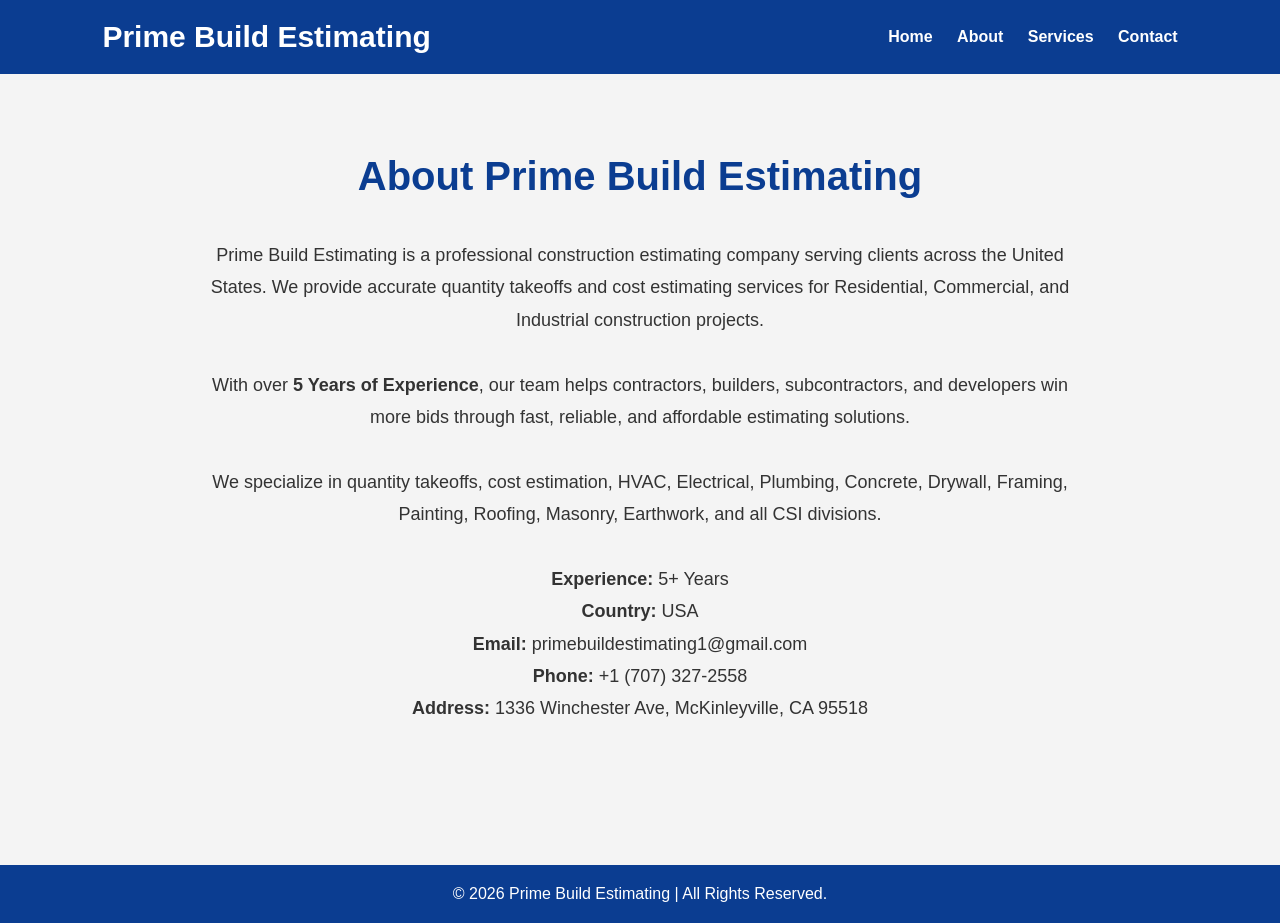
==== about.html @ 17c0748e "Create about.html" ====
<!DOCTYPE html>
<html lang="en">
<head>
<meta charset="UTF-8">
<meta name="viewport" content="width=device-width, initial-scale=1.0">
<title>About Us | Prime Build Estimating</title>
<link rel="stylesheet" href="css/style.css">
</head>

<body>

<header>
<h2>Prime Build Estimating</h2>

<nav>
<a href="index.html">Home</a>
<a href="about.html">About</a>
<a href="services.html">Services</a>
<a href="contact.html">Contact</a>
</nav>
</header>

<section class="services">

<h2>About Prime Build Estimating</h2>

<p style="max-width:900px;margin:auto;font-size:18px;line-height:1.8;">

Prime Build Estimating is a professional construction estimating company serving clients across the United States. We provide accurate quantity takeoffs and cost estimating services for Residential, Commercial, and Industrial construction projects.

<br><br>

With over <strong>5 Years of Experience</strong>, our team helps contractors, builders, subcontractors, and developers win more bids through fast, reliable, and affordable estimating solutions.

<br><br>

We specialize in quantity takeoffs, cost estimation, HVAC, Electrical, Plumbing, Concrete, Drywall, Framing, Painting, Roofing, Masonry, Earthwork, and all CSI divisions.

<br><br>

<strong>Experience:</strong> 5+ Years<br>
<strong>Country:</strong> USA<br>
<strong>Email:</strong> primebuildestimating1@gmail.com<br>
<strong>Phone:</strong> +1 (707) 327-2558<br>
<strong>Address:</strong> 1336 Winchester Ave, McKinleyville, CA 95518

</p>

</section>

<footer>
<p>© 2026 Prime Build Estimating | All Rights Reserved.</p>
</footer>

</body>
</html>
---- css/style.css ----
*{
margin:0;
padding:0;
box-sizing:border-box;
font-family:Arial,sans-serif;
}

body{
background:#f4f4f4;
color:#333;
}

header{
background:#0B3D91;
color:white;
padding:20px 8%;
display:flex;
justify-content:space-between;
align-items:center;
}

header h2{
font-size:30px;
}

nav a{
color:white;
text-decoration:none;
margin-left:20px;
font-weight:bold;
}

.hero{
height:90vh;
background:linear-gradient(rgba(0,0,0,.6),rgba(0,0,0,.6)),url('https://images.unsplash.com/photo-1504307651254-35680f356dfd?auto=format&fit=crop&w=1600&q=80');
background-size:cover;
background-position:center;
display:flex;
justify-content:center;
align-items:center;
text-align:center;
color:white;
padding:20px;
}

.hero h1{
font-size:55px;
margin-bottom:20px;
}

.hero p{
font-size:22px;
margin-bottom:35px;
}

.btn{
display:inline-block;
background:#ff7a00;
padding:15px 35px;
color:white;
text-decoration:none;
border-radius:6px;
font-size:18px;
font-weight:bold;
}

.services{
padding:80px 8%;
text-align:center;
}

.services h2{
font-size:40px;
color:#0B3D91;
margin-bottom:40px;
}

.cards{
display:grid;
grid-template-columns:repeat(auto-fit,minmax(250px,1fr));
gap:25px;
}

.card{
background:white;
padding:30px;
border-radius:10px;
box-shadow:0 5px 15px rgba(0,0,0,.1);
}

.card h3{
margin-bottom:15px;
color:#0B3D91;
}

footer{
background:#0B3D91;
color:white;
padding:20px;
text-align:center;
margin-top:60px;
}

@media(max-width:768px){

header{
flex-direction:column;
}

nav{
margin-top:15px;
}

.hero h1{
font-size:36px;
}

.hero p{
font-size:18px;
}

}
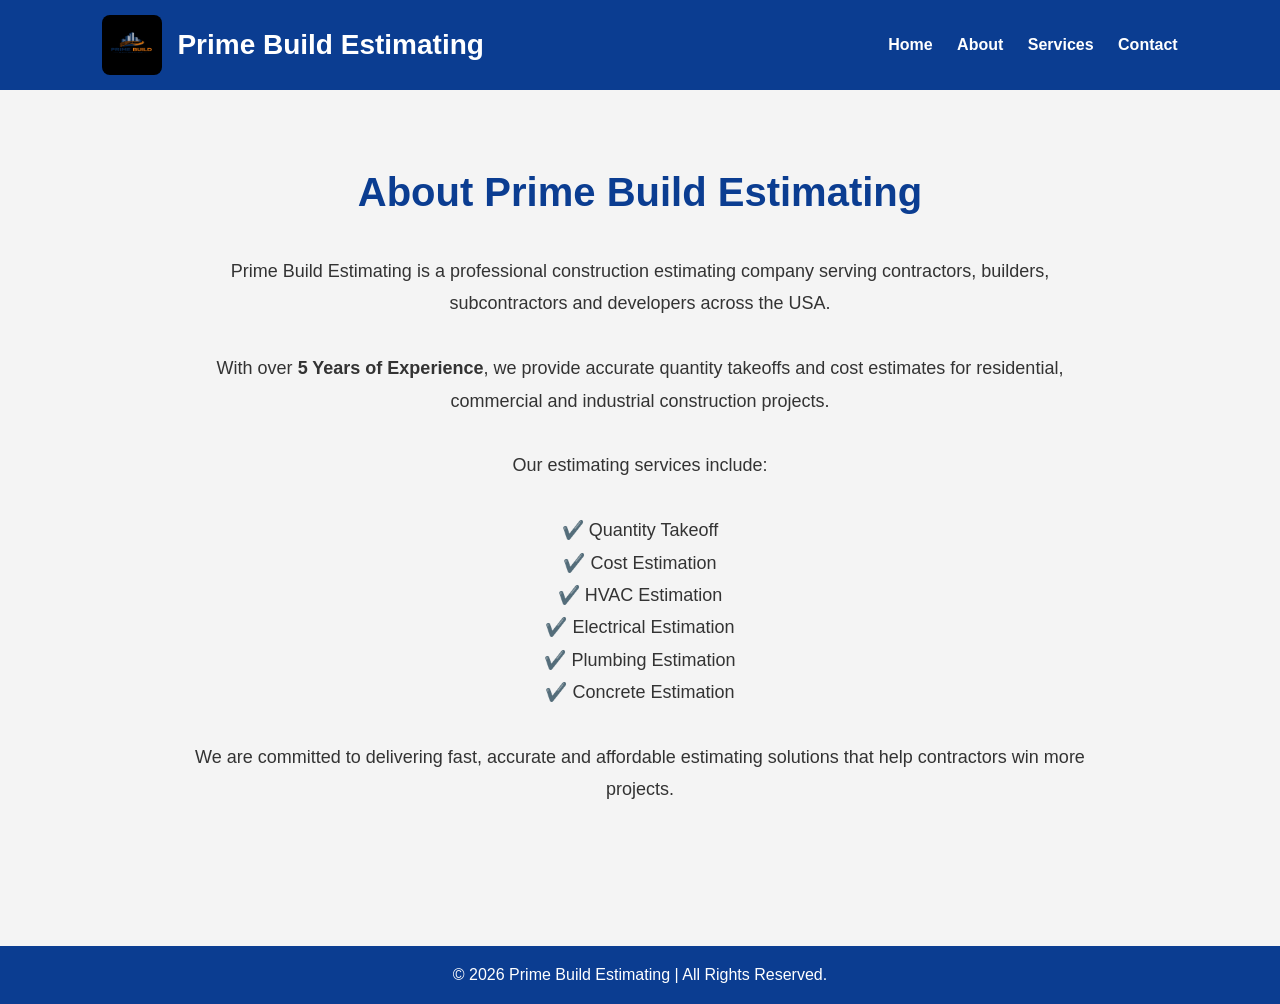
==== commit 29686c39: "Update about.html" ====
--- a/about.html
+++ b/about.html
@@ -1,5 +1,6 @@
 <!DOCTYPE html>
 <html lang="en">
+
 <head>
 <meta charset="UTF-8">
 <meta name="viewport" content="width=device-width, initial-scale=1.0">
@@ -10,7 +11,11 @@
 <body>
 
 <header>
+
+<div class="logo">
+<img src="Logo.png.jpeg" alt="Prime Build Estimating Logo">
 <h2>Prime Build Estimating</h2>
+</div>
 
 <nav>
 <a href="index.html">Home</a>
@@ -18,6 +23,7 @@
 <a href="services.html">Services</a>
 <a href="contact.html">Contact</a>
 </nav>
+
 </header>
 
 <section class="services">
@@ -26,30 +32,37 @@
 
 <p style="max-width:900px;margin:auto;font-size:18px;line-height:1.8;">
 
-Prime Build Estimating is a professional construction estimating company serving clients across the United States. We provide accurate quantity takeoffs and cost estimating services for Residential, Commercial, and Industrial construction projects.
+Prime Build Estimating is a professional construction estimating company serving contractors, builders, subcontractors and developers across the USA.
 
 <br><br>
 
-With over <strong>5 Years of Experience</strong>, our team helps contractors, builders, subcontractors, and developers win more bids through fast, reliable, and affordable estimating solutions.
+With over <strong>5 Years of Experience</strong>, we provide accurate quantity takeoffs and cost estimates for residential, commercial and industrial construction projects.
 
 <br><br>
 
-We specialize in quantity takeoffs, cost estimation, HVAC, Electrical, Plumbing, Concrete, Drywall, Framing, Painting, Roofing, Masonry, Earthwork, and all CSI divisions.
+Our estimating services include:
 
 <br><br>
 
-<strong>Experience:</strong> 5+ Years<br>
-<strong>Country:</strong> USA<br>
-<strong>Email:</strong> primebuildestimating1@gmail.com<br>
-<strong>Phone:</strong> +1 (707) 327-2558<br>
-<strong>Address:</strong> 1336 Winchester Ave, McKinleyville, CA 95518
+✔️ Quantity Takeoff<br>
+✔️ Cost Estimation<br>
+✔️ HVAC Estimation<br>
+✔️ Electrical Estimation<br>
+✔️ Plumbing Estimation<br>
+✔️ Concrete Estimation
+
+<br><br>
+
+We are committed to delivering fast, accurate and affordable estimating solutions that help contractors win more projects.
 
 </p>
 
 </section>
 
 <footer>
+
 <p>© 2026 Prime Build Estimating | All Rights Reserved.</p>
+
 </footer>
 
 </body>
--- a/css/style.css
+++ b/css/style.css
@@ -12,15 +12,27 @@
 
 header{
 background:#0B3D91;
-color:white;
-padding:20px 8%;
+padding:15px 8%;
 display:flex;
 justify-content:space-between;
 align-items:center;
 }
 
-header h2{
-font-size:30px;
+.logo{
+display:flex;
+align-items:center;
+}
+
+.logo img{
+width:60px;
+height:60px;
+margin-right:15px;
+border-radius:8px;
+}
+
+.logo h2{
+color:white;
+font-size:28px;
 }
 
 nav a{
@@ -30,9 +42,14 @@
 font-weight:bold;
 }
 
+nav a:hover{
+color:#ffb347;
+}
+
 .hero{
 height:90vh;
-background:linear-gradient(rgba(0,0,0,.6),rgba(0,0,0,.6)),url('https://images.unsplash.com/photo-1504307651254-35680f356dfd?auto=format&fit=crop&w=1600&q=80');
+background:linear-gradient(rgba(0,0,0,.6),rgba(0,0,0,.6)),
+url('https://images.unsplash.com/photo-1504307651254-35680f356dfd?auto=format&fit=crop&w=1600&q=80');
 background-size:cover;
 background-position:center;
 display:flex;
@@ -61,7 +78,6 @@
 text-decoration:none;
 border-radius:6px;
 font-size:18px;
-font-weight:bold;
 }
 
 .services{
@@ -88,11 +104,6 @@
 box-shadow:0 5px 15px rgba(0,0,0,.1);
 }
 
-.card h3{
-margin-bottom:15px;
-color:#0B3D91;
-}
-
 footer{
 background:#0B3D91;
 color:white;
@@ -102,7 +113,6 @@
 }
 
 @media(max-width:768px){
-
 header{
 flex-direction:column;
 }
@@ -118,5 +128,4 @@
 .hero p{
 font-size:18px;
 }
-
 }
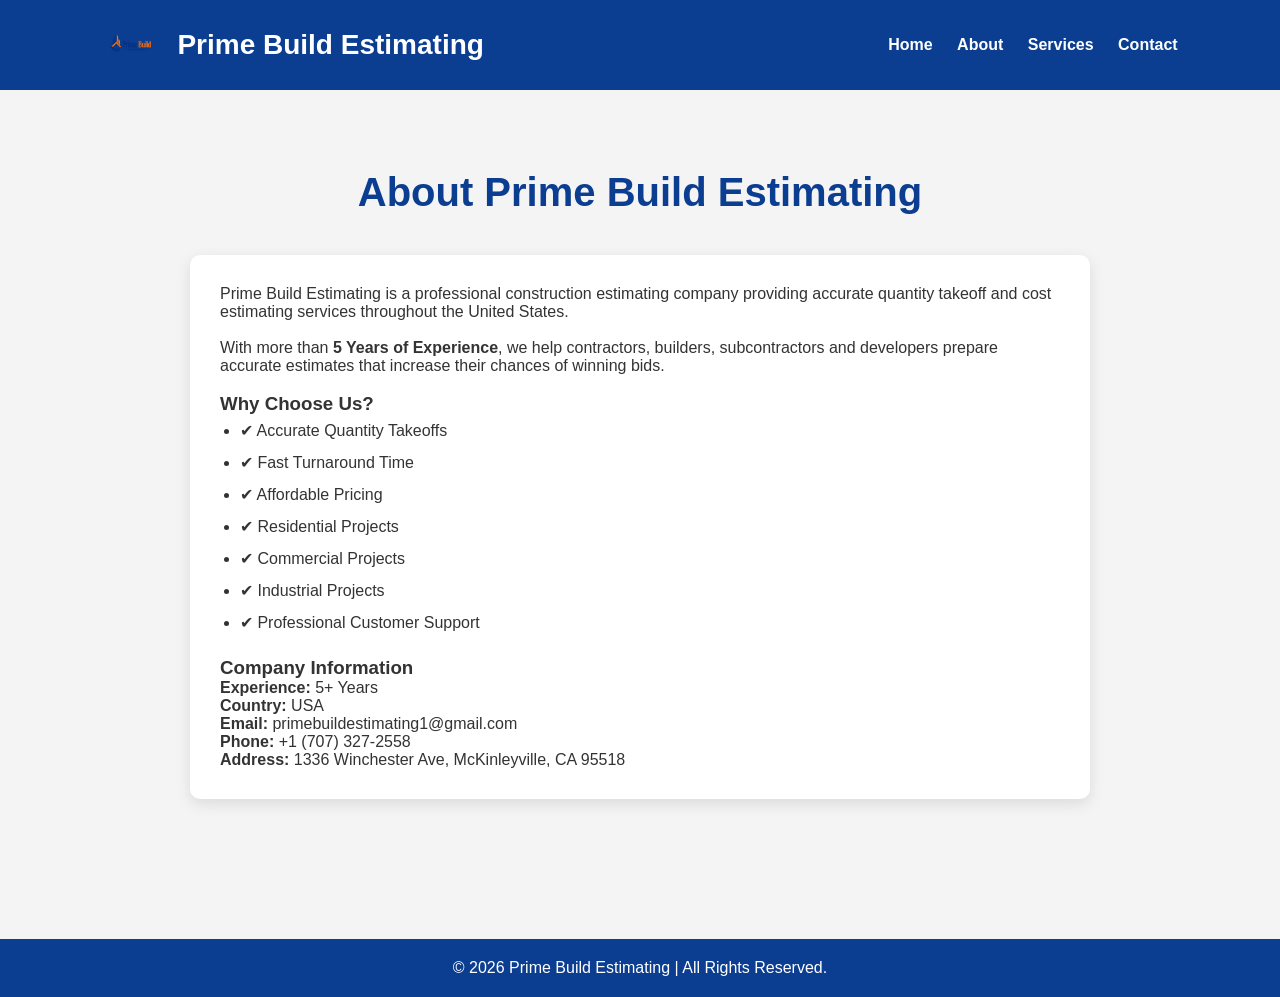
==== commit ac4778f2: "Update about.html" ====
--- a/about.html
+++ b/about.html
@@ -1,6 +1,5 @@
 <!DOCTYPE html>
 <html lang="en">
-
 <head>
 <meta charset="UTF-8">
 <meta name="viewport" content="width=device-width, initial-scale=1.0">
@@ -13,7 +12,7 @@
 <header>
 
 <div class="logo">
-<img src="Logo.png.jpeg" alt="Prime Build Estimating Logo">
+<img src="logo.png.jpeg.png" alt="Prime Build Estimating Logo">
 <h2>Prime Build Estimating</h2>
 </div>
 
@@ -30,32 +29,59 @@
 
 <h2>About Prime Build Estimating</h2>
 
-<p style="max-width:900px;margin:auto;font-size:18px;line-height:1.8;">
+<div class="card" style="max-width:900px;margin:auto;text-align:left;">
 
-Prime Build Estimating is a professional construction estimating company serving contractors, builders, subcontractors and developers across the USA.
+<p>
 
-<br><br>
-
-With over <strong>5 Years of Experience</strong>, we provide accurate quantity takeoffs and cost estimates for residential, commercial and industrial construction projects.
-
-<br><br>
-
-Our estimating services include:
-
-<br><br>
-
-✔️ Quantity Takeoff<br>
-✔️ Cost Estimation<br>
-✔️ HVAC Estimation<br>
-✔️ Electrical Estimation<br>
-✔️ Plumbing Estimation<br>
-✔️ Concrete Estimation
-
-<br><br>
-
-We are committed to delivering fast, accurate and affordable estimating solutions that help contractors win more projects.
+Prime Build Estimating is a professional construction estimating company providing accurate quantity takeoff and cost estimating services throughout the United States.
 
 </p>
+
+<br>
+
+<p>
+
+With more than <strong>5 Years of Experience</strong>, we help contractors, builders, subcontractors and developers prepare accurate estimates that increase their chances of winning bids.
+
+</p>
+
+<br>
+
+<h3>Why Choose Us?</h3>
+
+<ul style="line-height:2; padding-left:20px;">
+
+<li>✔ Accurate Quantity Takeoffs</li>
+
+<li>✔ Fast Turnaround Time</li>
+
+<li>✔ Affordable Pricing</li>
+
+<li>✔ Residential Projects</li>
+
+<li>✔ Commercial Projects</li>
+
+<li>✔ Industrial Projects</li>
+
+<li>✔ Professional Customer Support</li>
+
+</ul>
+
+<br>
+
+<h3>Company Information</h3>
+
+<p><strong>Experience:</strong> 5+ Years</p>
+
+<p><strong>Country:</strong> USA</p>
+
+<p><strong>Email:</strong> primebuildestimating1@gmail.com</p>
+
+<p><strong>Phone:</strong> +1 (707) 327-2558</p>
+
+<p><strong>Address:</strong> 1336 Winchester Ave, McKinleyville, CA 95518</p>
+
+</div>
 
 </section>
 
@@ -66,4 +92,5 @@
 </footer>
 
 </body>
+
 </html>
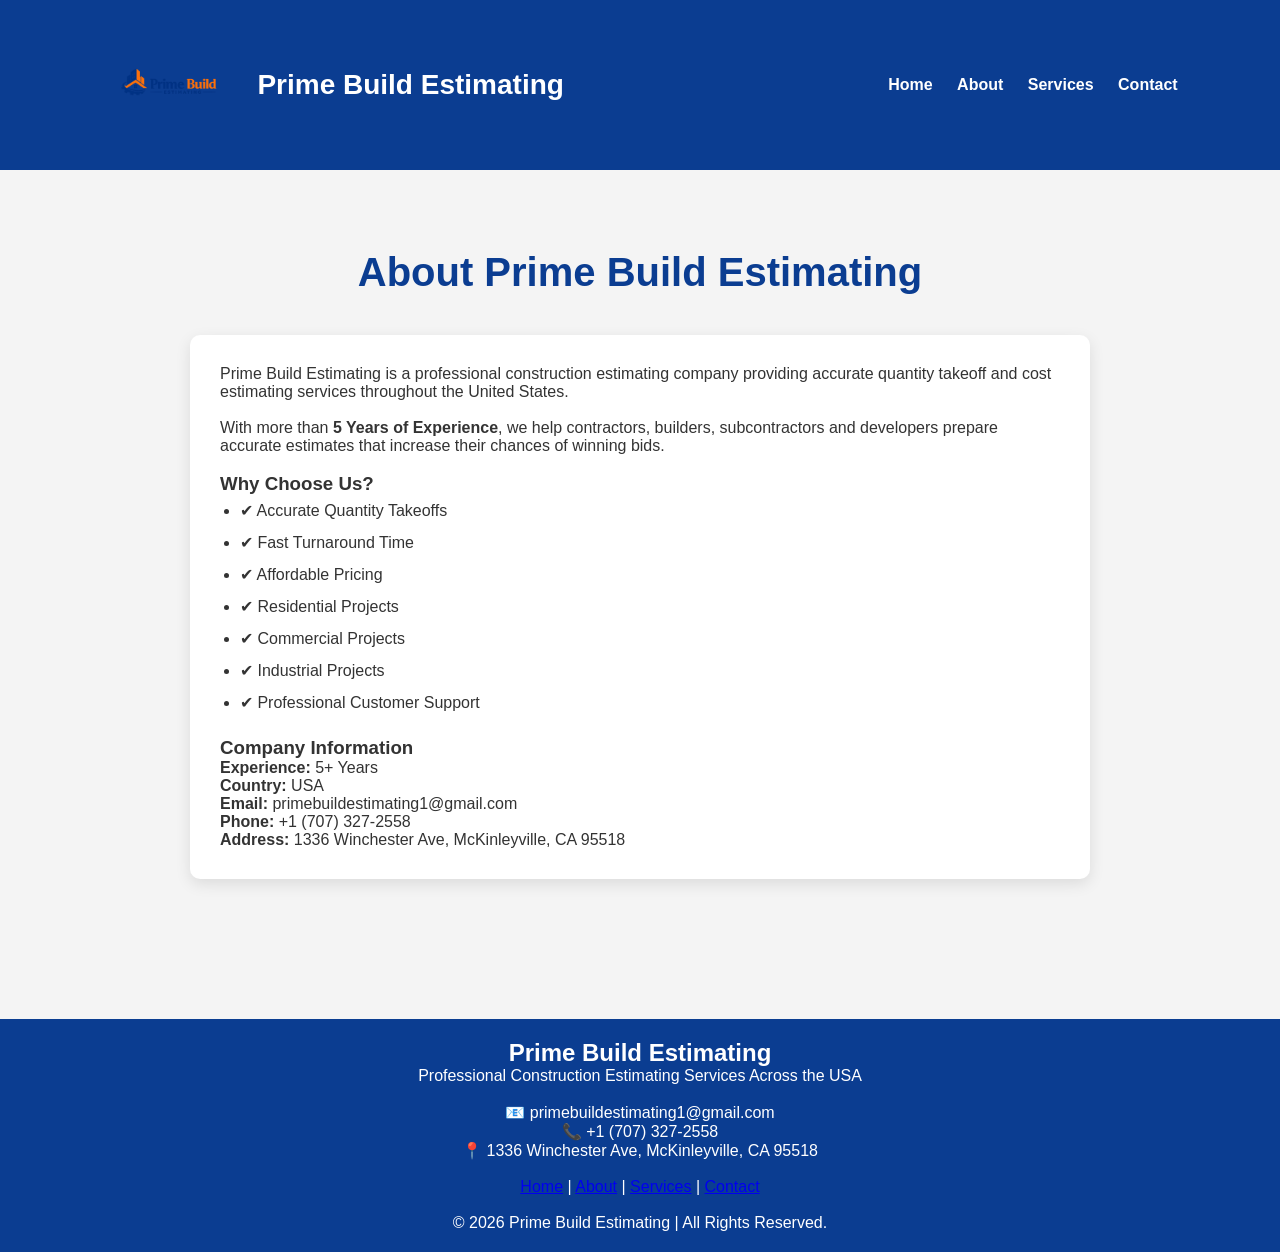
==== commit e110a796: "Update about.html" ====
--- a/about.html
+++ b/about.html
@@ -87,6 +87,36 @@
 
 <footer>
 
+<h2>Prime Build Estimating</h2>
+
+<p>
+Professional Construction Estimating Services Across the USA
+</p>
+
+<br>
+
+<p>📧 primebuildestimating1@gmail.com</p>
+
+<p>📞 +1 (707) 327-2558</p>
+
+<p>📍 1336 Winchester Ave, McKinleyville, CA 95518</p>
+
+<br>
+
+<p>
+
+<a href="index.html">Home</a> |
+
+<a href="about.html">About</a> |
+
+<a href="services.html">Services</a> |
+
+<a href="contact.html">Contact</a>
+
+</p>
+
+<br>
+
 <p>© 2026 Prime Build Estimating | All Rights Reserved.</p>
 
 </footer>
--- a/css/style.css
+++ b/css/style.css
@@ -24,10 +24,10 @@
 }
 
 .logo img{
-width:60px;
-height:60px;
+width:140px;
+height:140px;
 margin-right:15px;
-border-radius:8px;
+object-fit:contain;
 }
 
 .logo h2{
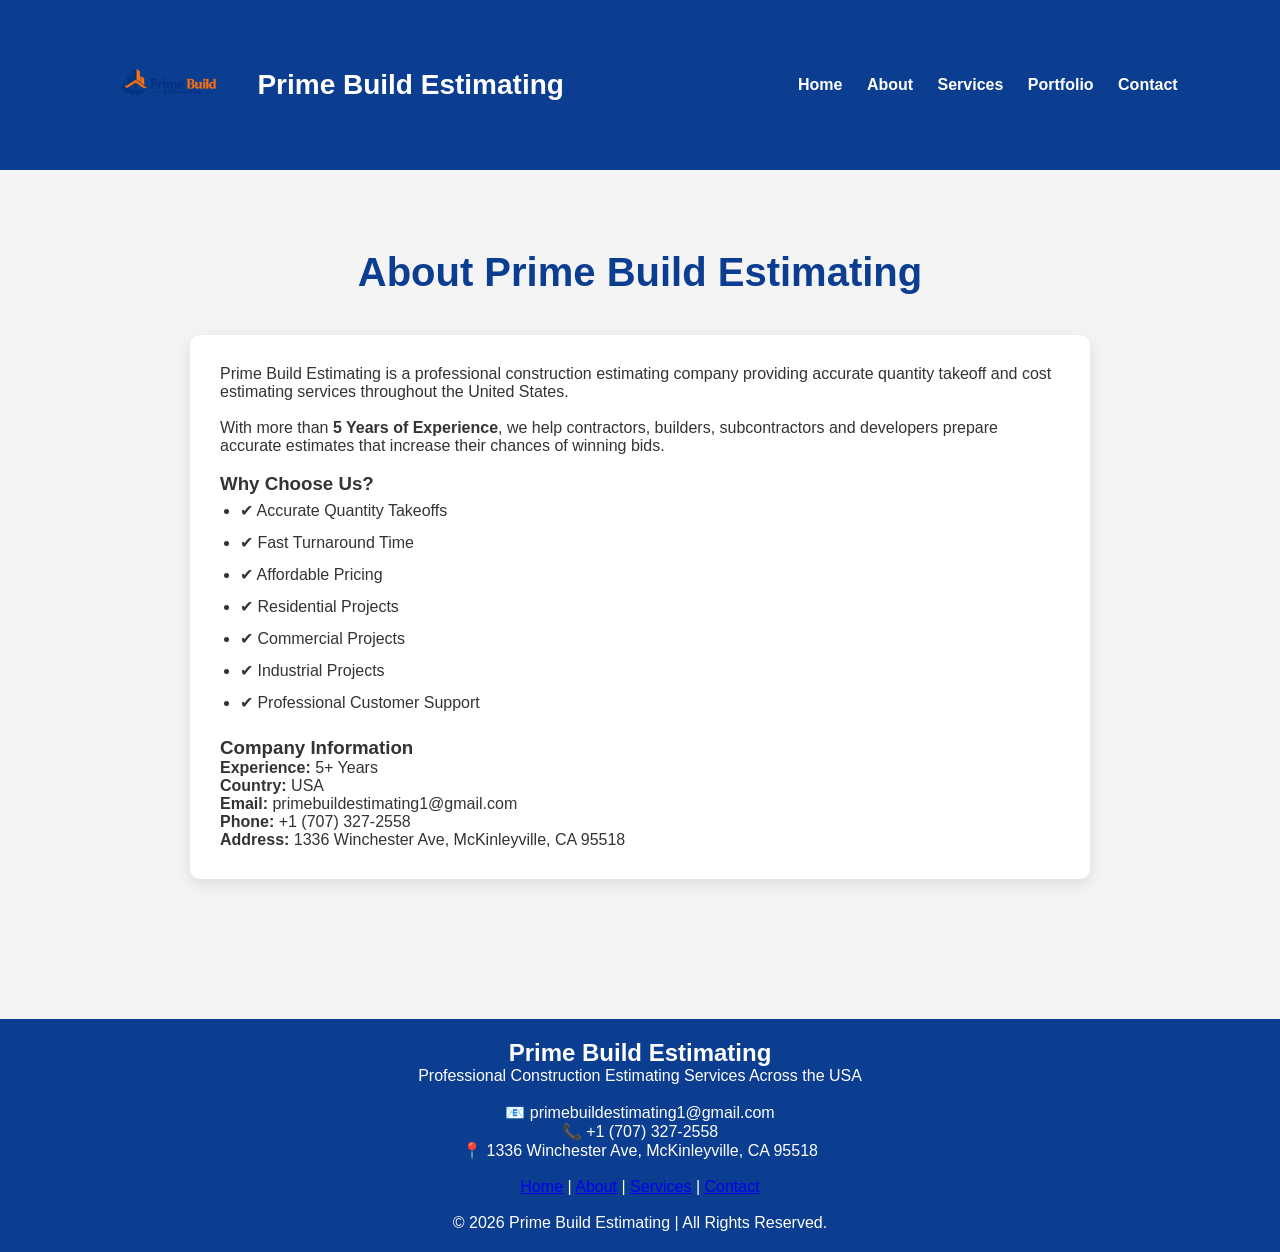
==== commit e777c2f0: "Update about.html" ====
--- a/about.html
+++ b/about.html
@@ -20,6 +20,7 @@
 <a href="index.html">Home</a>
 <a href="about.html">About</a>
 <a href="services.html">Services</a>
+<a href="portfolio.html">Portfolio</a>
 <a href="contact.html">Contact</a>
 </nav>
 
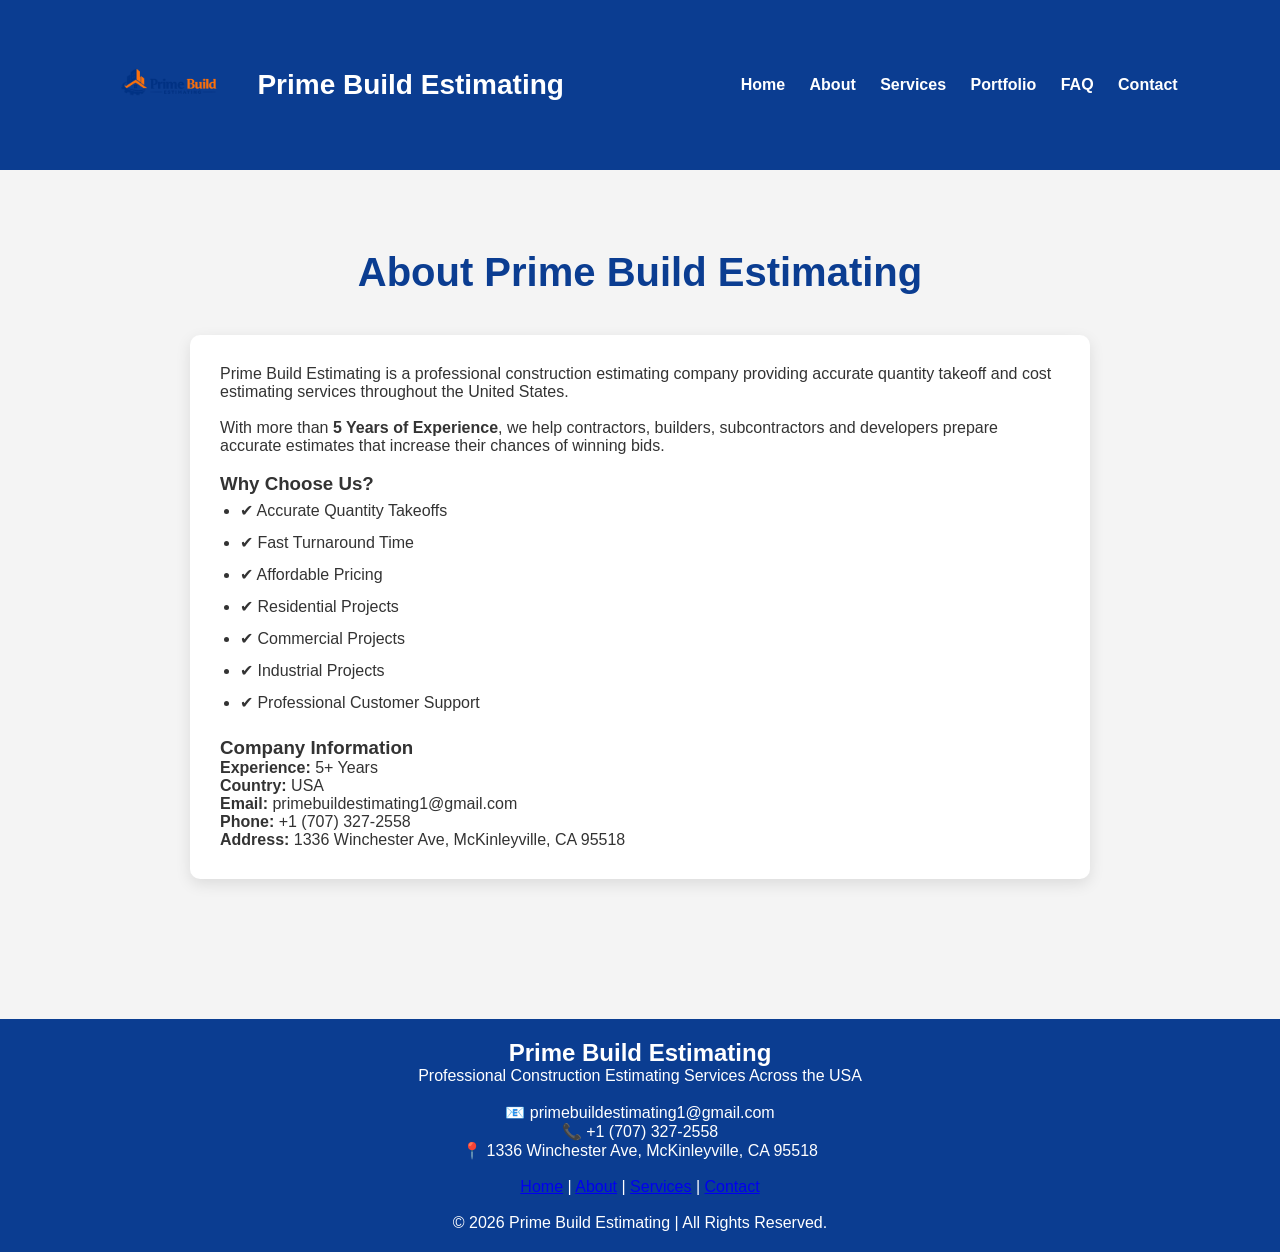
==== commit e756aa23: "Update about.html" ====
--- a/about.html
+++ b/about.html
@@ -21,6 +21,7 @@
 <a href="about.html">About</a>
 <a href="services.html">Services</a>
 <a href="portfolio.html">Portfolio</a>
+<a href="faq.html">FAQ</a>
 <a href="contact.html">Contact</a>
 </nav>
 
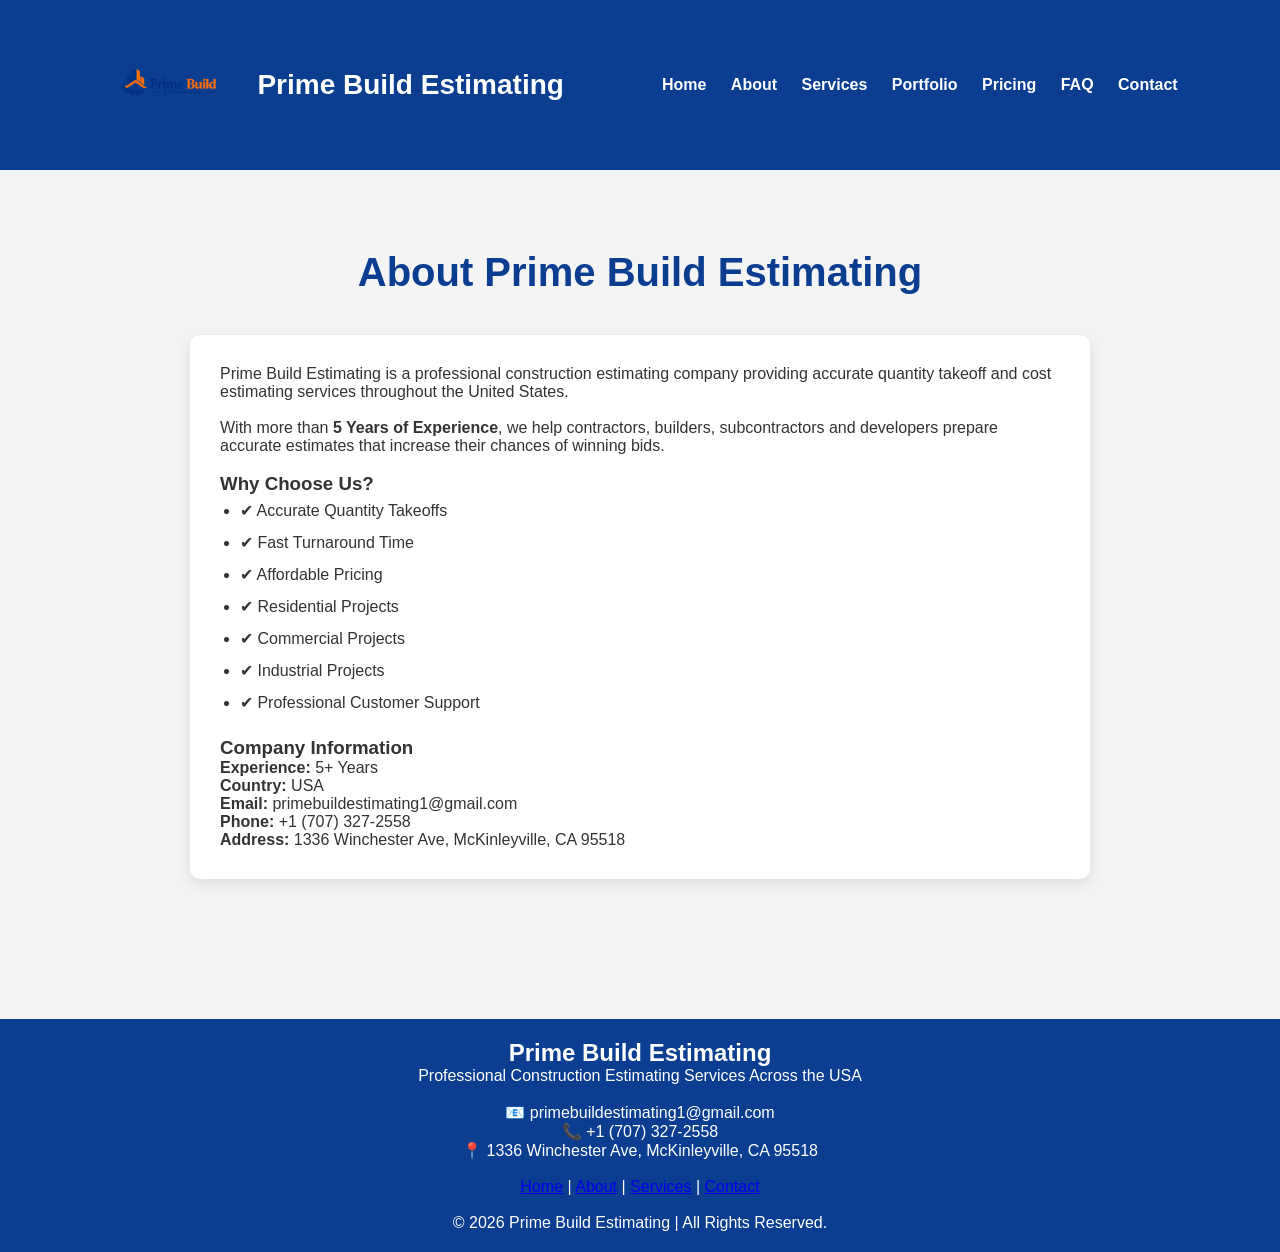
==== commit 38c79bcf: "Update about.html" ====
--- a/about.html
+++ b/about.html
@@ -21,6 +21,7 @@
 <a href="about.html">About</a>
 <a href="services.html">Services</a>
 <a href="portfolio.html">Portfolio</a>
+  <a href="pricing.html">Pricing</a>
 <a href="faq.html">FAQ</a>
 <a href="contact.html">Contact</a>
 </nav>
